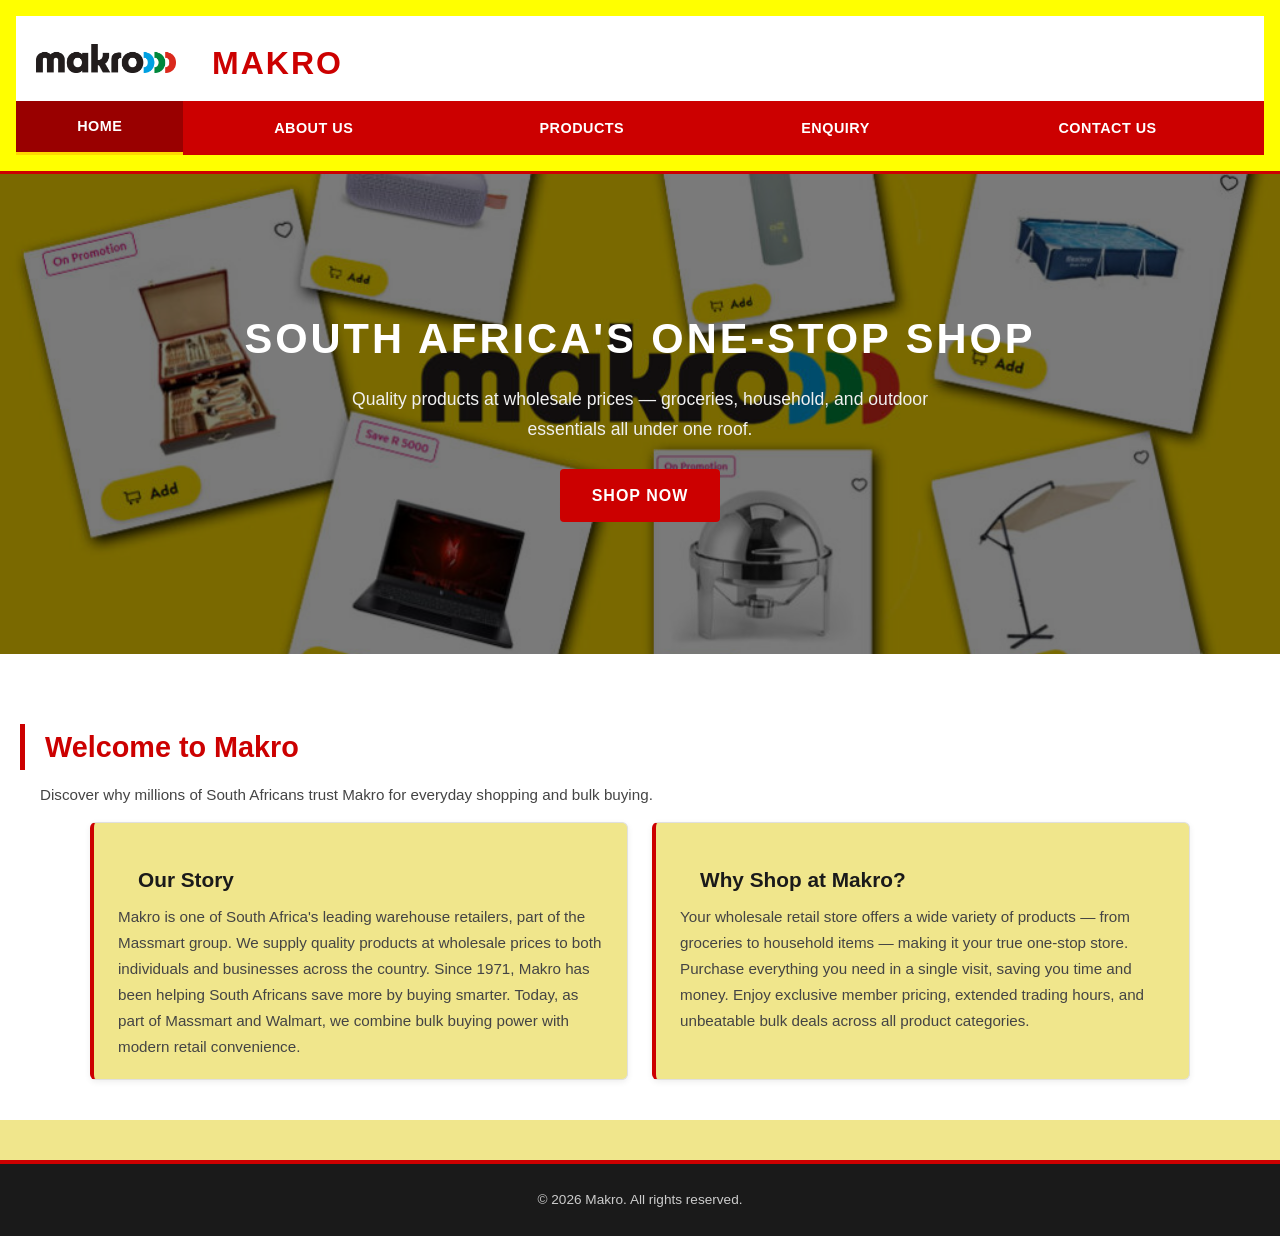
==== index.html @ aabf90f0 "Add files via upload" ====
<!DOCTYPE html>
<html lang="en">

<!-- ============================================================
     PAGE: Homepage (index.html)
     DESCRIPTION: The main landing page for the Makro website.
     Introduces the brand with a full-width hero image, highlights
     the one-stop-shop value proposition, and links visitors to
     the products page via a Shop Now button.
     AUTHOR: [Palesa Dikolane]
     STUDENT NUMBER: [St10528772]
     MODULE: WEDE5020
     DATE:29 May 2026
     ============================================================ -->

<head>
  <!-- Sets the character encoding so special characters display correctly -->
  <meta charset="UTF-8">

  <!-- Makes the page scale correctly on mobile and tablet screens -->
  <meta name="viewport" content="width=device-width, initial-scale=1.0">

  <!-- Description shown in Google search results (SEO) -->
  <meta name="description" content="Makro South Africa — your one-stop warehouse retailer offering groceries, household items, electronics, and outdoor goods at wholesale prices.">

  <!-- Keywords to help search engines categorise this page (SEO) -->
  <meta name="keywords" content="Makro, wholesale, South Africa, groceries, household, retail, Massmart, one-stop shop, bulk buying">

  <!-- Title shown in the browser tab — unique per page -->
  <title>Home | Makro</title>

  <!-- Links the single external CSS stylesheet shared across all pages -->
  <link rel="stylesheet" href="css/style_sheet.css">
</head>

<body>

  <!-- ============================================================
       HEADER: Contains the Makro logo, the site h1 brand name,
       and the main navigation menu. Repeated on all five pages.
       ============================================================ -->
  <header>

    <!-- Logo and brand name sit side by side using the header-top flex row -->
    <div class="header-top">
      <!-- Makro logo — alt text for accessibility and SEO -->
      <img src="images/makro_logo.png" alt="Makro Logo" class="makro_logo">

      <!-- Site brand name heading — uses Makro red from CSS -->
      <h1>Makro</h1>
    </div>

    <!-- ========================================================
         NAVIGATION MENU: Full-width red nav bar. Each link fills
         its cell. class="active" marks the current page.
         ======================================================== -->
    <nav class="navigation">
      <table>
        <tr>
          <!-- Homepage is the active/current page -->
          <td><a href="index.html" class="active">Home</a></td>
          <td><a href="about_us.html">About Us</a></td>
          <td><a href="services_or_products.html">Products</a></td>
          <td><a href="enquiry.html">Enquiry</a></td>
          <td><a href="contact_us.html">Contact Us</a></td>
        </tr>
      </table>
    </nav>
    <!-- ===== END NAVIGATION ===== -->

  </header>
  <!-- ===== END HEADER ===== -->

  <!-- ============================================================
       HERO SECTION: Full-width banner image with a dark overlay,
       a large heading, a tagline, and a Shop Now CTA button.
       This section only appears on the homepage.
       ============================================================ -->
  <div class="hero">
    <!-- Hero image — fills the full viewport width -->
    <img src="images/hero_image.jpeg" alt="Makro store — South Africa's one-stop wholesale retailer">

    <!-- Dark overlay with centred text and CTA button -->
    <div class="hero-overlay">
      <h2>South Africa's One-Stop Shop</h2>
      <p>Quality products at wholesale prices — groceries, household, and outdoor essentials all under one roof.</p>
      <!-- CTA button links through to the products page -->
      <a href="services_or_products.html" class="cta-btn">Shop Now</a>
    </div>
  </div>
  <!-- ===== END HERO SECTION ===== -->

  <!-- ============================================================
       MAIN: Unique content for the homepage only. Contains the
       brand introduction cards.
       ============================================================ -->
  <main>

    <!-- ==========================================================
         INTRODUCTION SECTION: Two-column grid displaying brand
         background and value proposition cards side by side on
         desktop. Stacks to a single column on mobile.
         ========================================================== -->
    <div class="intro-section">
      <h2>Welcome to Makro</h2>
      <p>Discover why millions of South Africans trust Makro for everyday shopping and bulk buying.</p>

      <!-- Two-column grid — stacks on mobile via media query -->
      <div class="intro-grid container">

        <!-- Card 1: Brand background and ownership -->
        <div class="intro-card">
          <h3>Our Story</h3>
          <p>
            Makro is one of South Africa's leading warehouse retailers, part of the Massmart group.
            We supply quality products at wholesale prices to both individuals and businesses across
            the country. Since 1971, Makro has been helping South Africans save more by buying
            smarter. Today, as part of Massmart and Walmart, we combine bulk buying power with
            modern retail convenience.
          </p>
        </div>

        <!-- Card 2: Value proposition -->
        <div class="intro-card">
          <h3>Why Shop at Makro?</h3>
          <p>
            Your wholesale retail store offers a wide variety of products — from groceries to
            household items — making it your true one-stop store. Purchase everything you need
            in a single visit, saving you time and money. Enjoy exclusive member pricing,
            extended trading hours, and unbeatable bulk deals across all product categories.
          </p>
        </div>

      </div>
      <!-- ===== END INTRO GRID ===== -->
    </div>
    <!-- ===== END INTRODUCTION SECTION ===== -->

  </main>
  <!-- ===== END MAIN ===== -->

  <!-- ============================================================
       FOOTER: Appears on ALL five pages. Contains the copyright
       notice. Must always sit inside <body>, before </body>.
       ============================================================ -->
  <footer>
    <p>&copy; 2026 Makro. All rights reserved.</p>
  </footer>
  <!-- ===== END FOOTER ===== -->

</body>
</html>
---- css/style_sheet.css ----
/* ================================================================
   STYLESHEET: style_sheet.css
   DESCRIPTION: The single external stylesheet shared across all
   five pages of the Makro website. Covers the CSS reset, base
   typography, header, hero section, footer, navigation, layout
   grid, product cards, enquiry/contact page styles, form styles,
   and responsive media queries for tablet (768px) and mobile
   (480px) breakpoints.
   AUTHOR: [Student Name]
   STUDENT NUMBER: [Student Number]
   MODULE: WEDE5020
   DATE: May 2026
   ================================================================ */


/* ----------------------------------------------------------------
   1. CSS RESET
   Removes all default browser margin and padding. Switches every
   element to border-box sizing so padding and borders are included
   in the declared width — not added on top of it.
   ---------------------------------------------------------------- */
* {
  margin: 0;
  padding: 0;
  box-sizing: border-box;
}


/* ----------------------------------------------------------------
   2. BASE / BODY STYLES
   Sets the default background colour, font, and text colour used
   across the entire site. The font stack falls back through
   safe system fonts if the primary is unavailable.
   ---------------------------------------------------------------- */
body {
  font-family: 'Segoe UI', Arial, Helvetica, sans-serif;
  background-color:khaki;
  color: #222222;
  line-height: 1.6;
}


/* ----------------------------------------------------------------
   3. GOOGLE FONTS IMPORT
   Imports Roboto (body text) and Montserrat (headings) from
   Google Fonts for a professional typographic hierarchy.
   ---------------------------------------------------------------- */
@import url('https://fonts.googleapis.com/css2?family=Montserrat:wght@600;700;800&family=Roboto:wght@400;500&display=swap');
/*MAKE ALL IMAGES RESPONSIVE*/
img{
  width: 100%;
  height: auto;
}
  
body {
  font-family: 'Roboto', 'Segoe UI', Arial, sans-serif;
}

h1, h2, h3, h4, nav a {
  font-family: 'Montserrat', Arial, sans-serif;
}


/* ----------------------------------------------------------------
   4. TYPOGRAPHY
   Base styles for headings and paragraphs used across all pages.
   ---------------------------------------------------------------- */

/* Site brand heading inside <header> — uses Makro red (#CC0000) */
h1 {
  font-size: 2rem;
  color: #CC0000;
  letter-spacing: 2px;
  text-transform: uppercase;
  padding: 10px 20px 0;
}

/* Primary section headings inside <main> */
main h2 {
  font-size: 1.8rem;
  font-weight: 700;
  color: #CC0000;
  margin: 30px 0 12px;
  padding: 0 20px;
  border-left: 5px solid #CC0000;
}

/* Secondary headings inside <main> — dark for visual hierarchy */
main h3 {
  font-size: 1.3rem;
  color: #1a1a1a;
  font-weight: 600;
  margin: 20px 0 8px;
  padding: 0 20px;
}

/* Tertiary headings inside <main> — used for department/category titles */
main h4 {
  font-size: 1.1rem;
  color: #CC0000;
  font-weight: 700;
  margin: 16px 0 6px;
  padding: 0 20px;
  text-transform: uppercase;
  letter-spacing: 1px;
}

/* Base paragraph styling for readability */
p {
  font-size: 0.95rem;
  line-height: 1.7;
  color: #444444;
  margin-bottom: 14px;
  padding: 0 20px;
}

/* Unordered list styling inside <main> */
main ul {
  list-style-type: disc;
  margin-left: 40px;
  margin-bottom: 20px;
}

/* Individual list items */
main ul li {
  font-size: 0.95rem;
  padding: 4px 0;
  color: #444444;
}

/* Links — base style (unstyled links inherit text colour) */
a {
  color: inherit;
  text-decoration: none;
}


/* ----------------------------------------------------------------
   5. HEADER
   The <header> appears at the top of every page and contains
   the logo, site name, navigation, and hero image (index.html).
   Uses flexbox to align the logo and brand name side by side.
   ---------------------------------------------------------------- */
header {
  background-color: yellow;
  border-bottom: 3px solid #CC0000;
  box-shadow: 0 2px 8px rgba(0, 0, 0, 0.12);
  padding:1rem
}

/* Flex row to place logo and h1 side by side */
.header-top {
  display: flex;
  align-items: center;
  gap: 16px;
  padding: 12px 20px;
  background-color: #ffffff;
}

/* Makro logo — constrained size, no distortion */
.makro_logo {
  width: 140px;
  height: auto;
  display: block;
}


/* ----------------------------------------------------------------
   6. HERO SECTION (index.html only)
   Full-width banner image with an overlay, centred heading,
   tagline, and a call-to-action button.
   ---------------------------------------------------------------- */
.hero {
  position: relative;
  width: 100%;
  overflow: hidden;
  max-height: 480px;
}

/* Hero image fills the container width */
.hero img {
  width: 100%;
  height: 480px;
  object-fit: cover;
  display: block;
}

/* Semi-transparent dark overlay sits on top of the image */
.hero-overlay {
  position: absolute;
  inset: 0;
  background: rgba(0, 0, 0, 0.52);
  display: flex;
  flex-direction: column;
  justify-content: center;
  align-items: center;
  text-align: center;
  padding: 20px;
}

/* Hero heading — large white text over the overlay */
.hero-overlay h2 {
  font-size: 2.6rem;
  color: #ffffff;
  font-weight: 800;
  text-transform: uppercase;
  letter-spacing: 3px;
  border: none;
  margin: 0 0 12px;
  padding: 0;
}

/* Hero tagline */
.hero-overlay p {
  font-size: 1.1rem;
  color: #f0f0f0;
  margin-bottom: 24px;
  padding: 0;
  max-width: 600px;
}


/* ----------------------------------------------------------------
   7. NAVIGATION BAR
   Full-width horizontal nav bar styled in Makro red. Links are
   white and highlight in a darker red on hover. The active page
   link uses a bold underline to show the current location.
   ---------------------------------------------------------------- */
.navigation {
  background-color: #CC0000;
  width: 100%;
}

/* Remove the table border and make it full-width */
.navigation table {
  width: 100%;
  border-collapse: collapse;
}

/* Each nav cell takes equal width */
.navigation td {
  text-align: center;
}

/* Navigation link fills the full clickable cell area */
.navigation a {
  display: block;
  width: 100%;
  padding: 14px 8px;
  text-decoration: none;
  color: #ffffff;
  font-weight: 600;
  font-size: 0.9rem;
  letter-spacing: 0.5px;
  text-transform: uppercase;
  transition: background-color 0.25s ease, color 0.25s ease;
}

/* Hover state — darkens the cell when the user mouses over */
.navigation a:hover {
  background-color: #990000;
  color: #ffffff;
}

/* Active state — bold white text with a yellow bottom border
   shows the visitor which page they are currently on */
.navigation a.active {
  background-color: #990000;
  color: #ffffff;
  font-weight: 800;
  border-bottom: 3px solid #FFD700;
}


/* ----------------------------------------------------------------
   8. CALL-TO-ACTION BUTTON
   Shared by the hero Shop Now button and the homepage
   "Your favourite one-stop shop" button.
   ---------------------------------------------------------------- */
.cta-btn,
a.cta {
  display: inline-block;
  background-color: #CC0000;
  color: #ffffff;
  padding: 14px 32px;
  border-radius: 4px;
  font-weight: 700;
  font-size: 1rem;
  text-transform: uppercase;
  letter-spacing: 1px;
  text-decoration: none;
  cursor: pointer;
  transition: background-color 0.25s ease, transform 0.2s ease;
  border: none;
}

.cta-btn:hover,
a.cta:hover {
  background-color: #990000;
  transform: translateY(-2px);
}

/* Wrapper button — strips browser default button styles */
button {
  background: none;
  border: none;
  cursor: pointer;
  padding: 0;
  margin: 10px 20px 20px;
}


/* ----------------------------------------------------------------
   9. HOMEPAGE LAYOUT (index.html)
   Two-column CSS Grid for the introduction cards on the homepage.
   Stacks to a single column on mobile via the media query below.
   ---------------------------------------------------------------- */

/* Section container wrapping the introduction cards */
.intro-section {
  padding: 40px 20px;
  background-color: #ffffff;
}

/* Two-column grid for the intro cards */
.intro-grid {
  display: grid;
  grid-template-columns: 1fr 1fr;
  gap: 24px;
  max-width: 1100px;
  margin: 0 auto;
}

/* Individual intro card */
.intro-card {
  background-color:khaki;
  border: 1px solid #e0e0e0;
  border-left: 4px solid #CC0000;
  border-radius: 6px;
  padding: 20px 24px;
  box-shadow: 0 2px 6px rgba(0, 0, 0, 0.07);
  transition: transform 0.2s ease, box-shadow 0.2s ease;
}

/* Card lifts on hover */
.intro-card:hover {
  transform: translateY(-3px);
  box-shadow: 0 6px 16px rgba(0, 0, 0, 0.12);
}

/* Reset padding/margin inside cards so text sits flush */
.intro-card p {
  padding: 0;
  margin: 0;
}


/* ----------------------------------------------------------------
   10. ABOUT US PAGE (about_us.html)
   Two-column flexbox: text sections fill a readable container.
   Team sections are separated with a subtle top border.
   ---------------------------------------------------------------- */
.about-section {
  background-color: #ffffff;
  padding: 20px 0 40px;
}

/* Consistent text container on all interior pages */
.page-content {
  max-width: 960px;
  margin: 0 auto;
  padding: 0 20px 40px;
  background-color: #ffffff;
}

/* Team section separator */
main section + section {
  border-top: 1px solid #eeeeee;
  padding-top: 10px;
  margin-top: 10px;
}


/* ----------------------------------------------------------------
   11. PRODUCT IMAGES (services_or_products.html)
   class="style" applied to product images gives consistent
   borders, rounded corners, hover colour change and shadow.
   ---------------------------------------------------------------- */
img.style {
  padding: 6px;
  border: 3px solid #CC0000;
  border-radius: 10px;
  box-shadow: 2px 2px 8px rgba(0, 0, 0, 0.18);
  background-color: #ffffff;
  transition: border-color 0.25s ease, transform 0.25s ease, box-shadow 0.25s ease;
  display: inline-block;
  margin: 8px;
  max-width: 100%;
  height: auto;
  width: 400px;
}

/* Image scales up and border changes to dark red on hover */
img.style:hover {
  border-color: #990000;
  transform: scale(1.04);
  box-shadow: 4px 4px 14px rgba(0, 0, 0, 0.26);
}

/* Product section wrapper on products page */
.product-section {
  background-color: #ffffff;
  padding: 20px 0;
  margin-bottom: 10px;
}

/* Product images row — wraps to a new row on smaller screens */
.product-images {
  display: flex;
  flex-wrap: wrap;
  gap: 10px;
  padding: 10px 20px 20px;
}


/* ----------------------------------------------------------------
   12. ENQUIRY PAGE (enquiry.html)
   The body.enquiry class activates only on the Enquiry page.
   A retail background image fills the page; the form is centred.
   ---------------------------------------------------------------- */
body.enquiry {
  background-image: url(../images/groceries_shopping_retail.jpg);
  background-size: cover;
  background-position: center;
  background-attachment: fixed;
  min-height: 100vh;
}

/* Overlay for the enquiry page main so the form is readable */
body.enquiry main {
  display: flex;
  flex-direction: column;
  align-items: center;
  padding: 30px 20px 60px;
}

/* White card behind the Google Form */
body.enquiry .form-card {
  background-color: rgba(255, 255, 255, 0.96);
  border-radius: 10px;
  padding: 30px;
  max-width: 700px;
  width: 100%;
  box-shadow: 0 4px 20px rgba(0, 0, 0, 0.25);
}

body.enquiry main h2 {
  color: #CC0000;
  border-left-color: #CC0000;
}

body.enquiry main p {
  color: #333333;
  padding: 0;
}

/* Google Form iframe — responsive */
body.enquiry iframe {
  width: 100%;
  border: none;
  border-radius: 6px;
}


/* ----------------------------------------------------------------
   13. CONTACT PAGE (contact_us.html)
   Stacked sections with full-width maps. Contact info in a clean
   card. Maps displayed in a responsive grid.
   ---------------------------------------------------------------- */
body.contact_us main {
  display: flex;
  flex-direction: column;
  padding: 20px;
  max-width: 1100px;
  margin: 0 auto;
}

/* Contact info card */
.contact-info-card {
  background-color: #CC0000;
  color: #ffffff;
  border-radius: 8px;
  padding: 24px 30px;
  margin-bottom: 30px;
}

.contact-info-card h3,
.contact-info-card h4 {
  color: #ffffff;
  padding: 0;
  margin-bottom: 8px;
}

.contact-info-card p {
  color: #f5f5f5;
  padding: 0;
  margin-bottom: 6px;
  font-size: 0.95rem;
}

/* Response time notice */
.response {
  text-align: center;
  font-size: 1.1rem;
  font-weight: 700;
  margin: 16px 0;
  color: #CC0000;
  padding: 12px;
  background-color: #fff3f3;
  border-left: 4px solid #CC0000;
  border-radius: 4px;
}

/* Maps grid — 2 columns on desktop */
.maps-grid {
  display: grid;
  grid-template-columns: 1fr 1fr;
  gap: 20px;
  padding: 10px 0 20px;
}

/* Each map item */
.map-item {
  background-color: #ffffff;
  border: 1px solid #e0e0e0;
  border-radius: 8px;
  overflow: hidden;
  box-shadow: 0 2px 8px rgba(0, 0, 0, 0.09);
}

.map-item h4 {
  background-color: #CC0000;
  color: #ffffff;
  padding: 10px 16px;
  font-size: 0.9rem;
  margin: 0;
  text-transform: uppercase;
  letter-spacing: 0.5px;
}

/* Map iframes fill their container */
.map-item iframe {
  width: 100%;
  height: 260px;
  border: none;
  display: block;
}

/* Contact form iframe */
body.contact_us main iframe.form {
  display: block;
  margin: 0 auto;
  max-width: 100%;
  width: 100%;
  border: none;
  border-radius: 8px;
}


/* ----------------------------------------------------------------
   14. FOOTER
   Sits at the bottom of every page. Dark background with white
   text and three-column grid on desktop.
   ---------------------------------------------------------------- */
footer {
  background-color: #1a1a1a;
  color: #cccccc;
  text-align: center;
  padding: 24px 20px;
  margin-top: 40px;
  border-top: 4px solid #CC0000;
}

footer p {
  color: #cccccc;
  font-size: 0.85rem;
  padding: 0;
  margin: 0;
}

/* Strip the table border from the footer table */
footer table {
  border: none !important;
  margin: 0 auto;
}

footer table td {
  border: none !important;
  padding: 0;
}


/* ----------------------------------------------------------------
   15. UTILITY CLASSES
   ---------------------------------------------------------------- */

/* Section wrapper to add consistent vertical spacing */
.section-wrapper {
  padding: 40px 20px;
  background-color: #ffffff;
  margin-bottom: 8px;
}

/* Centred container with max-width */
.container {
  max-width: 1100px;
  margin: 0 auto;
}

/* Divider rule used between sections */
.divider {
  border: none;
  border-top: 2px solid #eeeeee;
  margin: 20px 0;
}


/* ----------------------------------------------------------------
   16. RESPONSIVE MEDIA QUERY — TABLET (max-width: 768px)
   Overrides desktop rules for screens 768px wide or narrower.
   ---------------------------------------------------------------- */
@media screen and (max-width: 768px) {

  /* Reduce hero image height on tablets */
  .hero img,
  .hero {
    max-height: 320px;
  }

  .hero img {
    height: 320px;
  }

  /* Smaller hero heading */
  .hero-overlay h2 {
    font-size: 1.8rem;
    letter-spacing: 1px;
  }

  .hero-overlay p {
    font-size: 0.95rem;
  }

  /* Intro cards stack to a single column */
  .intro-grid {
    grid-template-columns: 1fr;
  }

  /* Maps grid stacks to a single column */
  .maps-grid {
    grid-template-columns: 1fr;
  }

  /* Reduce heading sizes */
  h1 {
    font-size: 1.4rem;
  }

  main h2 {
    font-size: 1.4rem;
  }

  main h3 {
    font-size: 1.1rem;
  }

  /* Nav font size reduces so all five links fit one row */
  .navigation a {
    font-size: 0.75rem;
    padding: 12px 4px;
    letter-spacing: 0;
  }

  /* iframes scale to full width on tablet */
  iframe {
    width: 100%;
    max-width: 100%;
  }

  .header-top {
    flex-wrap: wrap;
  }
}
/* ===== END TABLET MEDIA QUERY ===== */


/* ----------------------------------------------------------------
   17. RESPONSIVE MEDIA QUERY — MOBILE (max-width: 480px)
   Overrides rules further for screens 480px wide or narrower.
   ---------------------------------------------------------------- */
@media screen and (max-width: 480px) {

  /* Shorter hero on mobile */
  .hero img,
  .hero {
    max-height: 220px;
  }

  .hero img {
    height: 220px;
  }

  .hero-overlay h2 {
    font-size: 1.2rem;
  }

  .hero-overlay p {
    font-size: 0.85rem;
    display: none; /* Hide tagline on very small screens to reduce clutter */
  }

  /* CTA button fills full width on mobile */
  .cta-btn,
  a.cta {
    display: block;
    width: calc(100% - 40px);
    margin: 0 20px;
    text-align: center;
  }

  /* Stack nav links vertically on very small screens */
  .navigation table,
  .navigation tr {
    display: block;
    width: 100%;
  }

  .navigation td {
    display: block;
    width: 100%;
    border-right: none;
    border-bottom: 1px solid rgba(255, 255, 255, 0.2);
  }

  .navigation a {
    font-size: 0.85rem;
    padding: 12px 16px;
    text-align: left;
  }

  /* Reduce heading sizes further */
  h1 {
    font-size: 1.2rem;
  }

  main h2 {
    font-size: 1.2rem;
  }

  /* Product images stack, full-width */
  .product-images {
    flex-direction: column;
    align-items: flex-start;
  }

  img.style {
    width: 100%;
    height: auto;
    margin: 8px 0;
  }

  /* Contact info card padding reduces on mobile */
  .contact-info-card {
    padding: 16px;
  }
}
/* ===== END MOBILE MEDIA QUERY ===== */
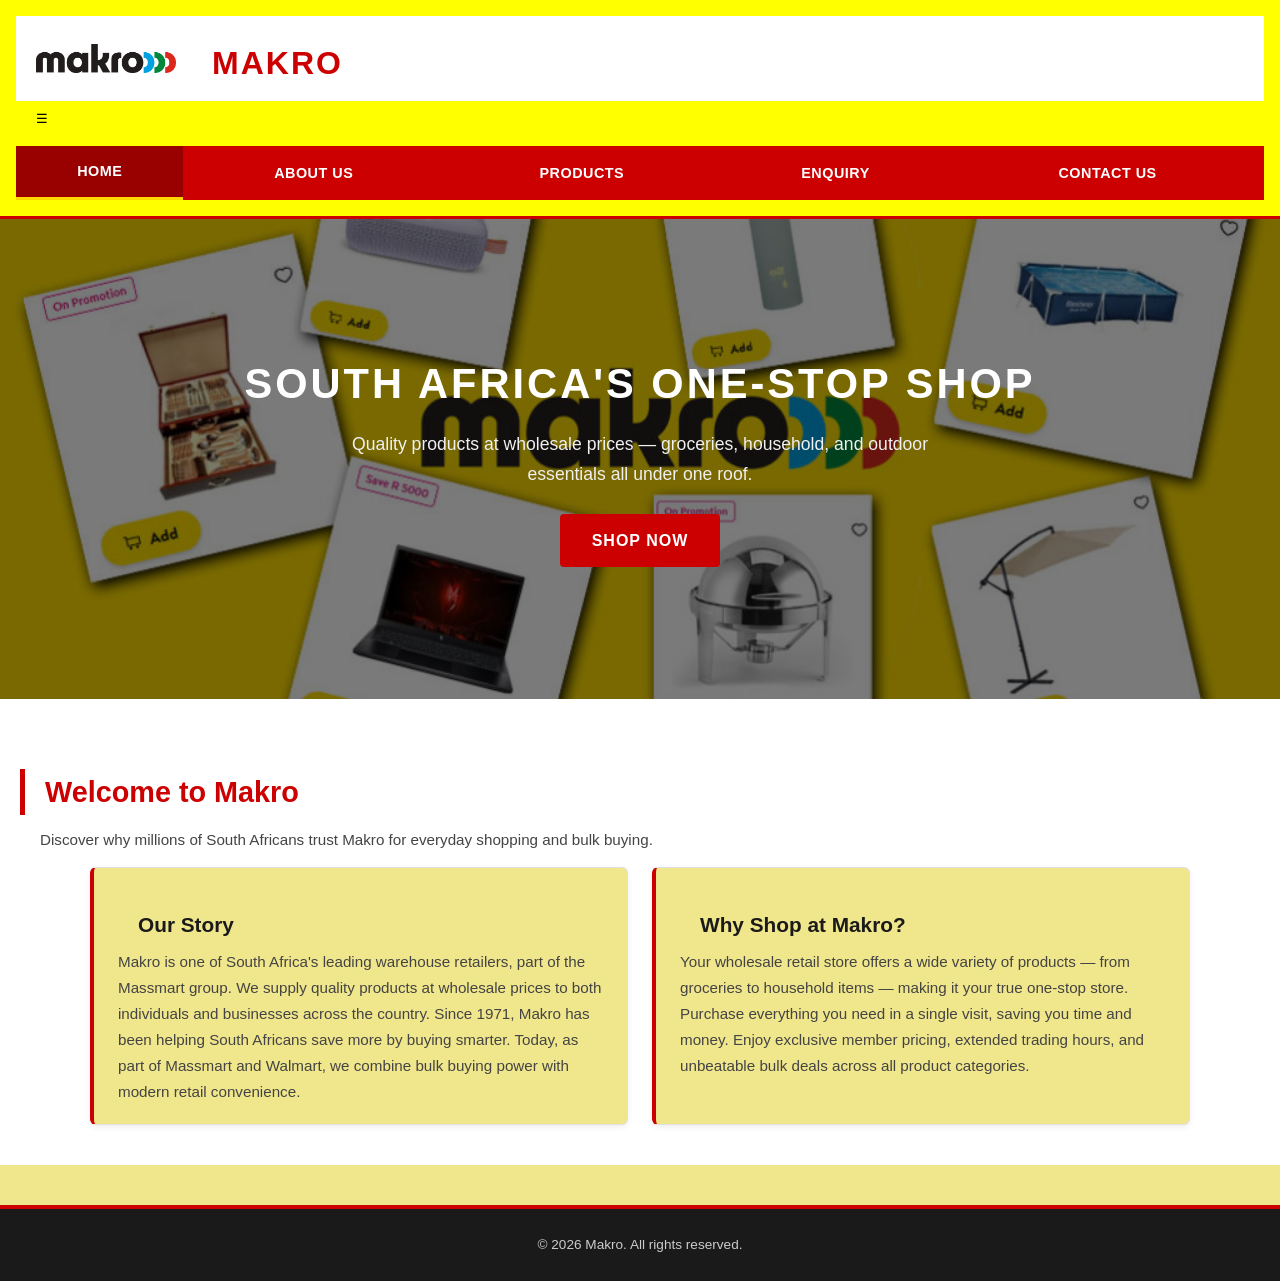
==== commit 3c2351d7: "Add files via upload Part 3: Updated HTML pages with accordion, lightbox, search filter, interactive" ====
--- a/index.html
+++ b/index.html
@@ -27,6 +27,7 @@
   <meta name="keywords" content="Makro, wholesale, South Africa, groceries, household, retail, Massmart, one-stop shop, bulk buying">
 
   <!-- Title shown in the browser tab — unique per page -->
+  <link rel="canonical" href="https://makro-poe.netlify.app/index.html">
   <title>Home | Makro</title>
 
   <!-- Links the single external CSS stylesheet shared across all pages -->
@@ -54,6 +55,7 @@
          NAVIGATION MENU: Full-width red nav bar. Each link fills
          its cell. class="active" marks the current page.
          ======================================================== -->
+    <button class="menu-toggle" aria-label="Open navigation menu">☰</button>
     <nav class="navigation">
       <table>
         <tr>
